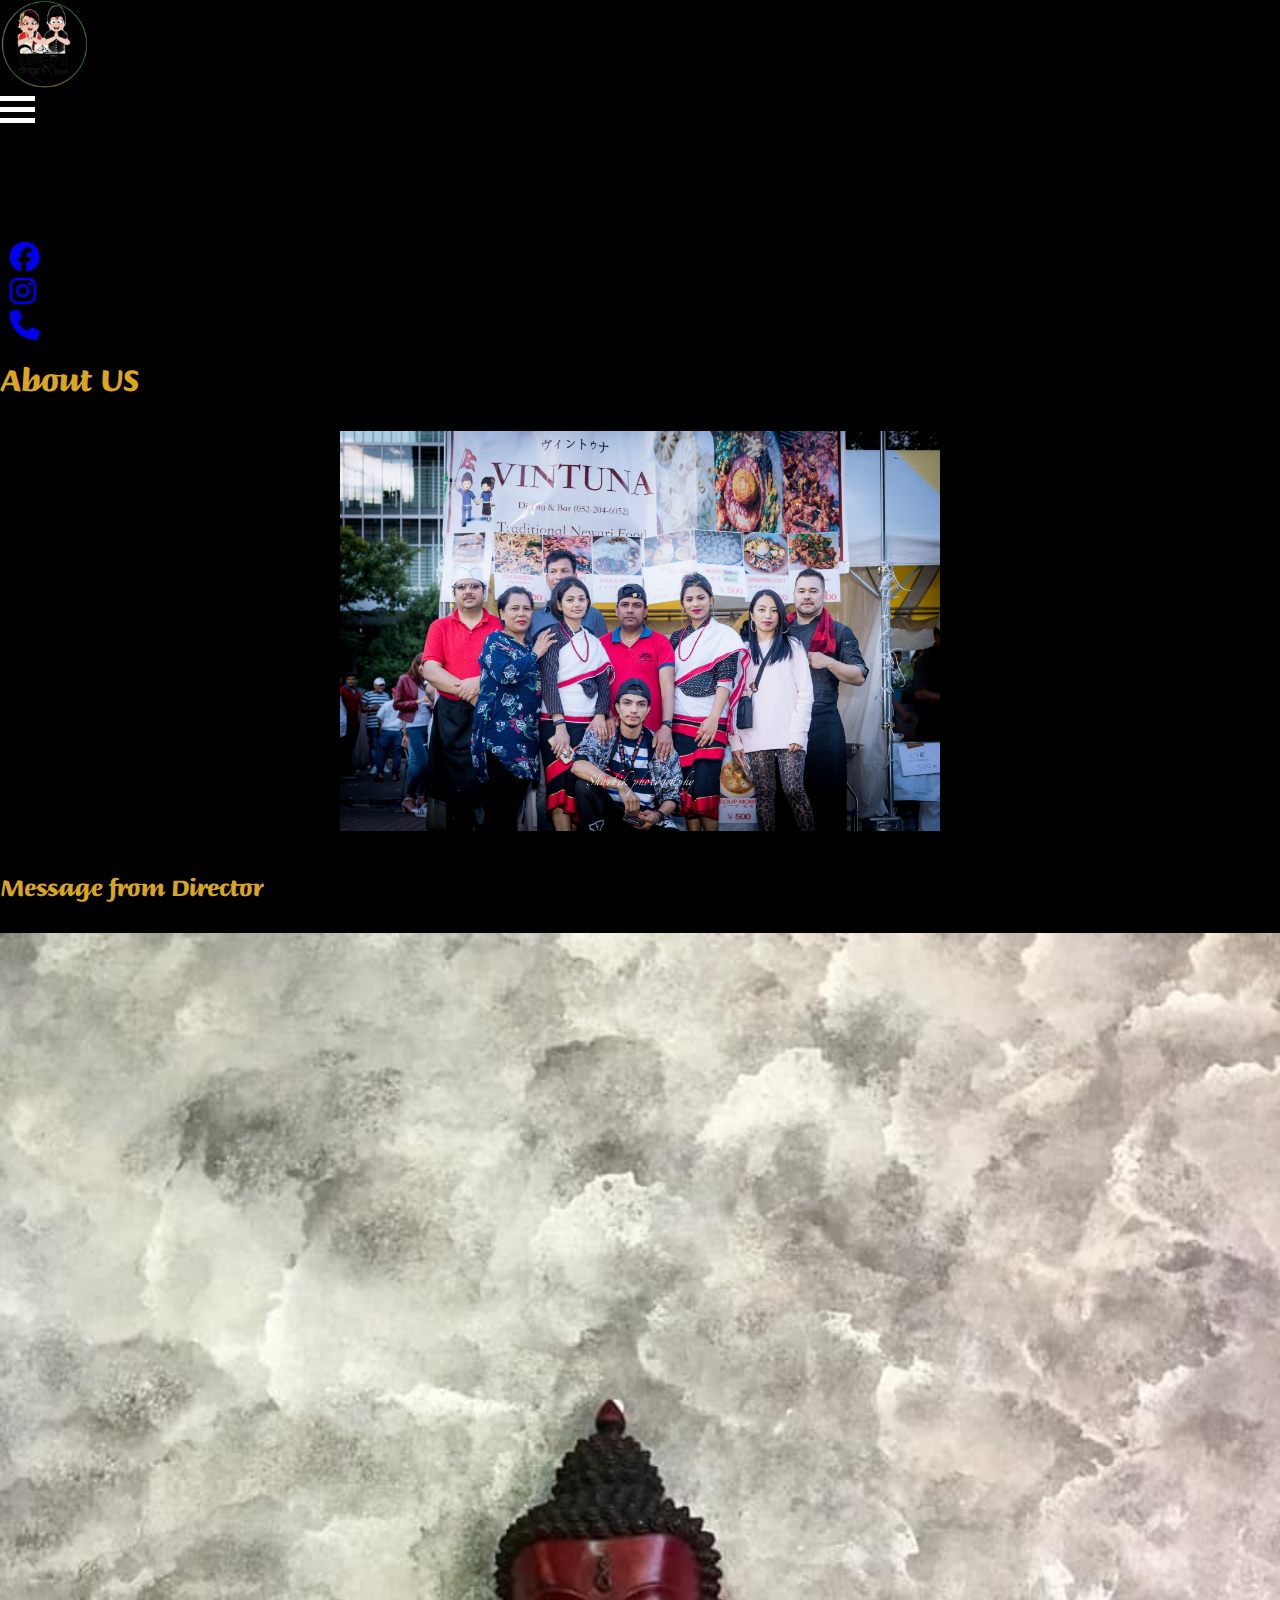
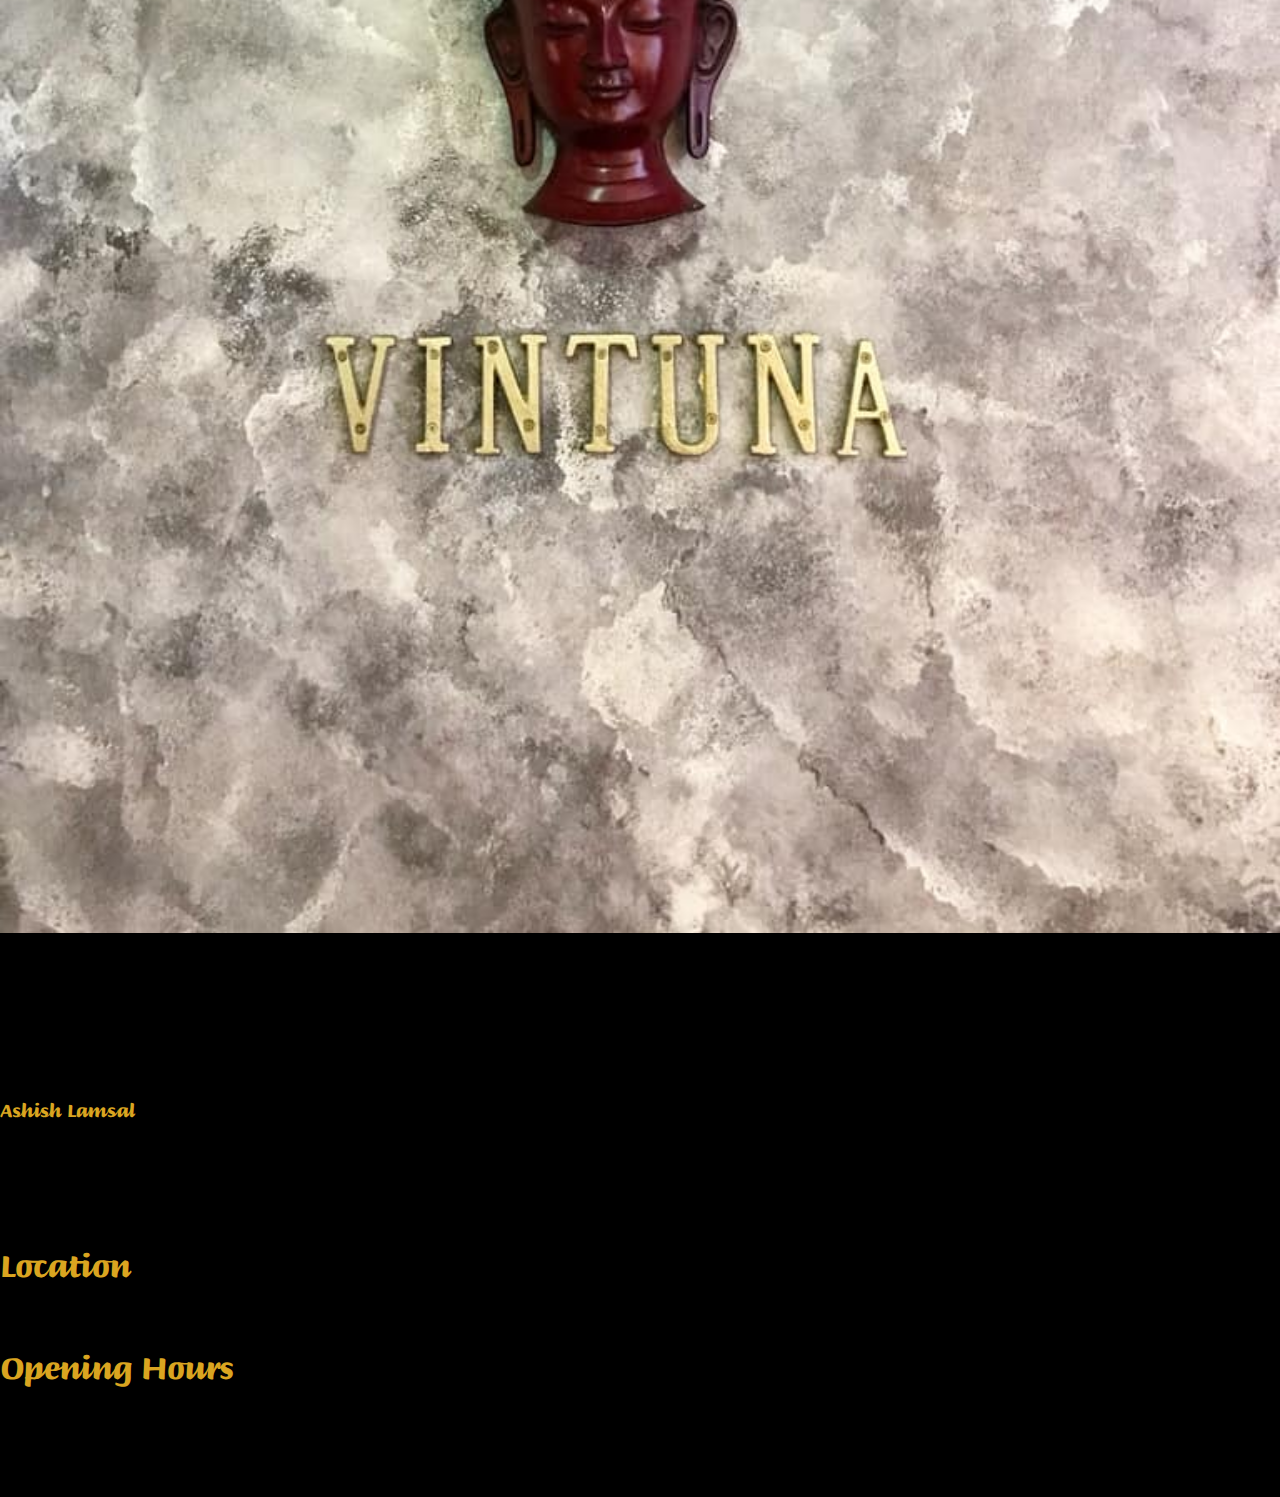
==== about.html @ a650e480 "First" ====
<!DOCTYPE html>
<html lang="en">
<head>
    <link href="https://cdn.jsdelivr.net/npm/bootstrap@5.3.2/dist/css/bootstrap.min.css" rel="stylesheet"
        integrity="sha384-T3c6CoIi6uLrA9TneNEoa7RxnatzjcDSCmG1MXxSR1GAsXEV/Dwwykc2MPK8M2HN" crossorigin="anonymous">
    <link rel="stylesheet" href="https://cdnjs.cloudflare.com/ajax/libs/font-awesome/6.4.2/css/all.min.css">
    <script src="https://cdn.jsdelivr.net/npm/bootstrap@5.3.2/dist/js/bootstrap.bundle.min.js"
        integrity="sha384-C6RzsynM9kWDrMNeT87bh95OGNyZPhcTNXj1NW7RuBCsyN/o0jlpcV8Qyq46cDfL"
        crossorigin="anonymous"></script>
    <meta charset="UTF-8">
    <meta name="viewport" content="width=device-width, initial-scale=1.0">
    <title>abut-khaja-ghar</title>
    <link rel="preconnect" href="https://fonts.googleapis.com">
<link rel="preconnect" href="https://fonts.gstatic.com" crossorigin>
<link href="https://fonts.googleapis.com/css2?family=Briem+Hand:wght@100..900&display=swap" rel="stylesheet">
<link href="https://fonts.googleapis.com/css2?family=Quicksand:wght@300..700&display=swap" rel="stylesheet">
<link rel="stylesheet" href="style-1.css">
</head>
<body>
    <header class="sticky-top">
        <nav class="navbar text-white">
            <div class="container">
                <a class="navbar-brand text-white" href="/index.html">
                    <div class="nav-logo">
                        <img src="/image/lgoo.png" alt="">
                    </div>
                </a>
                <div class="hamburger">
                    <div class="bar"></div>
                </div>

            </div>
        </nav>
        <nav class="mobile-nav">
            <a href="#">Home</a>
            <a href="#">Contacts</a>
            <a href="#">Testimonials</a>
            <a href="/about.html">About Us</a>
            <a href="#">Products</a>
        </nav>
    </header>
    <div class="social-icon position-fixed bg-white">
        <a href="#"><i class="fa-brands fa-facebook"></a></i><br>
        <a href="#"><i class="fa-brands fa-instagram"></i></a><br>
        <a href="#"><i class="fa-solid fa-phone"></i></a>
    </div>
    <section class="about-us">
        <div class="container">
            <div class="page-head text-center mb-5"><h1>About US</h1></div>
            <div class="about-img text-center">
                <img src="/image/event.jpg" alt="">
            </div>
            <article class="text-white mt-5">
                <p>Lorem ipsum dolor, sit amet consectetur adipisicing elit. Nisi maiores velit accusantium dolore? Rem numquam corporis possimus deleniti perspiciatis eum est enim! Voluptas asperiores porro alias, dolores earum voluptatum sunt iusto excepturi similique amet molestiae assumenda, aspernatur architecto. Reprehenderit harum enim autem sequi quae adipisci pariatur similique maiores in placeat.</p>
            </article>
            <div class="page-head text-center">
               <h2>Message from Director</h2> 
            </div>
            <div class="row">
                <div class="col-lg-4">
                    <img src="/image/asas.jpg" alt="director-image">
                </div>
                <div class="col-lg-8">
                    <p class="text-white">Lorem ipsum dolor sit amet consectetur, adipisicing elit. Enim nam suscipit dolore ex velit atque ad? Iste, unde deserunt officia odit consequatur, quae sit perspiciatis expedita natus laudantium cumque ex? Architecto, eaque magni rerum eos quos porro quaerat illo nulla repellendus earum inventore maiores quas maxime, voluptatum odit dicta incidunt?Lorem ipsum dolor sit amet consectetur, adipisicing elit. Enim nam suscipit dolore ex velit atque ad? Iste, unde deserunt officia odit consequatur, quae sit perspiciatis expedita natus laudantium cumque ex? Architecto, eaque magni rerum eos quos porro quaerat illo nulla repellendus earum inventore maiores quas maxime, voluptatum odit dicta incidunt?Lorem ipsum dolor sit amet consectetur, adipisicing elit. Enim nam suscipit dolore ex velit atque ad? Iste, unde deserunt officia odit consequatur, quae sit perspiciatis expedita natus laudantium cumque ex? Architecto, eaque magni rerum eos quos porro quaerat illo nulla repellendus earum inventore maiores quas maxime, voluptatum odit dicta incidunt?</p>
                    <div class="text-center ">
                        <h3 class="page-head">
                            Ashish Lamsal
                        </h3>
                        <h4>
                            Managing Director
                        </h4>
                        <b><p>(Vintuna)</p></b>
                    </div>
                </div>
            </div>
        </div>
    </section>
    <footer>
        <div class="container">
            <div class="row footer-row">
                <div class="col-lg-6 foot-1">
                    <h1 class="page-head">Location</h1>
                    <p class="text-white mt-4 m-0">22-2,sakae-1chome,Naka-ku <br>Nagoya-shi,Aichi, Japan <br> 460-0008
                    </p>
                </div>
                <div class="col-lg-6 foot-2">
                    <h1 class="page-head">Opening Hours</h1>
                    <div class="row mt-4">
                        <div class="col">
                            <p class="text-white  m-0">Monday-Friday <br>Saturday <br>Sunday <br></p>
                        </div>
                        <div class="col">
                            <p class="text-white">
                                10am-12pm <br>
                                10am-10pm <br>
                                10am-10pm
                            </p>

                        </div>
                    </div>
                </div>
            </div>
        </div>

    </footer>
</body>
<script>
    const menu_btn = document.querySelector('.hamburger');
    const mobile_menu = document.querySelector('.mobile-nav');
    menu_btn.addEventListener('click', function () {
        menu_btn.classList.toggle('is-active');
        mobile_menu.classList.toggle('is-active');
    });

</script>
</html>
---- style-1.css ----
* {
    margin: 0;
    padding: 0;
    box-sizing: border-box;
}

body {
    background-color: black;
}

.page-head {
    color: goldenrod;
    font-family: Briem Hand;
}

.sec-title {
    font-family: Briem Hand;
    font-weight: bolder;
}

.event-btn,
.about-btn,
.bnt-1 {
    font-weight: bolder;
}

.bnt-1 {
    font-size: larger;
}

section {
    margin-bottom: 50px;
}

.carousel-sec-title {
    font-weight: bolder;
}

/* nav-bar */
nav .nav-logo {
    height: 90px;
    width: 90px;
}

nav .nav-logo img {
    height: 100%;
    width: 100%;
}

/* nav-hamburger */
.hamburger {
    position: relative;
    display: block;
    width: 35px;
    height: 35px;
    cursor: pointer;
    background: none;
    outline: none;
    border: none;
}

.hamburger .bar,
.hamburger:after,
.hamburger:before {
    content: '';
    display: block;
    width: 100%;
    height: 5px;
    background-color: white;
    margin: 6px 0px;
    transition: 0.4s;
}

.hamburger.is-active:before {
    transform: rotate(-45deg) translate(-8px, 6px);
}

.hamburger.is-active:after {
    transform: rotate(45deg) translate(-9px, -8px);
}

.hamburger.is-active .bar {
    opacity: 0;
}

.mobile-nav {
    position: fixed;
    top: 0;
    left: 100%;
    margin-top: 80px;
    width: 500px;
    display: block;
    z-index: 98;
    transition: 0.9s;
    background-color: black;
    height: 100%;
}

.mobile-nav.is-active {
    left: 64%;
    margin-top: 80px;
    height: 100%;
}

.mobile-nav a {
    display: block;
    margin: 0 auto 16px;
    padding: 12px 16px;
    color: white;
    text-decoration: none;
}


@media only screen and (max-width: 575px) {
    .social-icon {
        font-size: 15px !important;
    }
}
/* About Us */
.about-us .col-lg-4 img{
    height: 100%;
    width: 100%;
}
.about-us .page-head{
    margin-bottom: 30px;
}
.about-us .col-lg-8{
    margin: 50px 0px;
}
.about-img {
 height: 400px;
}
.about-img img{
    height:100%;
    width: 100%;
    border-radius: 15px;
    object-fit: contain;
}
.social-icon {
    border-radius: 0 20px 20px 0;
    font-size: 30px;
    padding: 10px;
    margin-top: 100px;
    /* z-index: 98; */
}
.services .col-lg-4{
    display: flex;
    justify-content: center;
    align-items: center;
   
}
/* contact */
.contact .contact-row {
    background-color: black;
    color: white;
  }
  .contact .input-col .form-control {
    background-color: white;
    margin: 10px 0 40px 0;
    border: none;
    border-bottom: 2px solid rgb(212, 209, 209);
  }
  .contact .input-col .button-1{
    border-style: none;
    border: 1px solid rgb(170, 168, 168);
    padding: 10px 20px;
    border-radius: 50px;
    color: goldenrod;
    background-color: rgb(54, 54, 54);
    margin: 0;
    margin-top: 20px;
  }
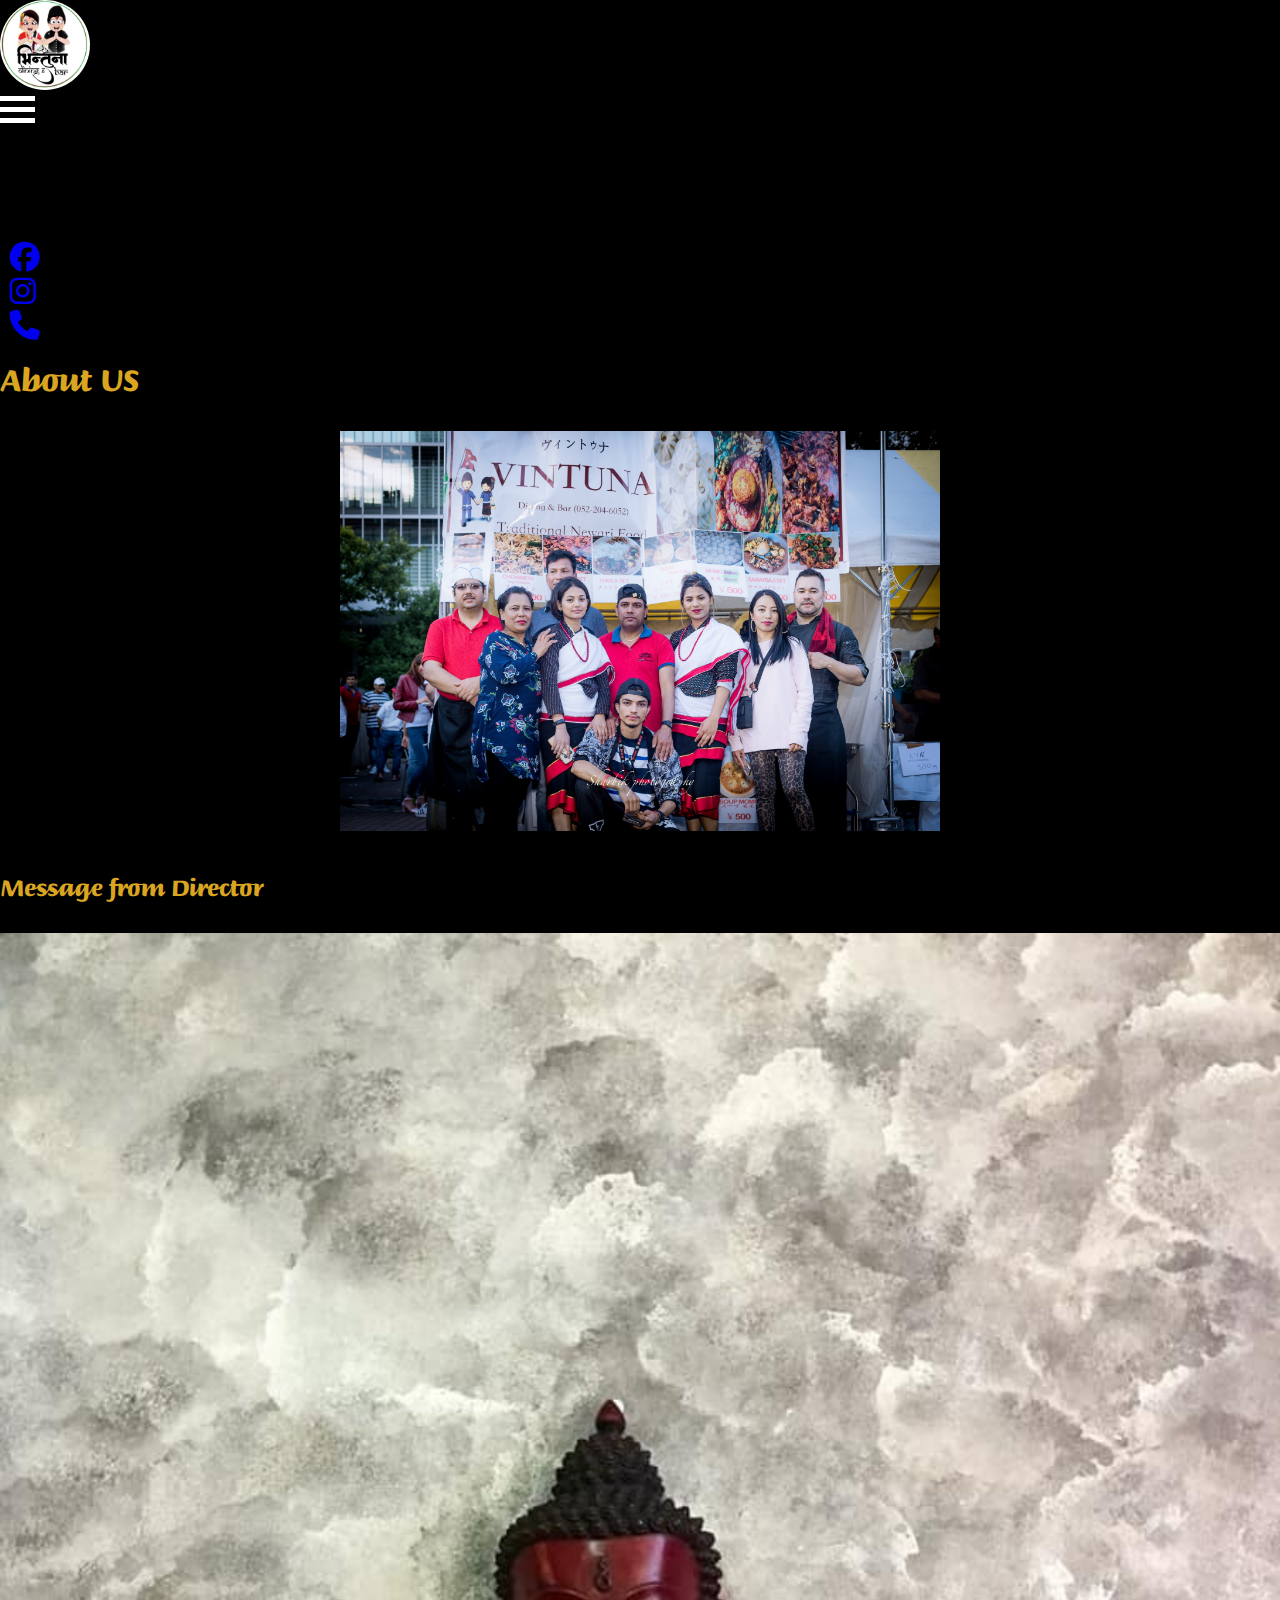
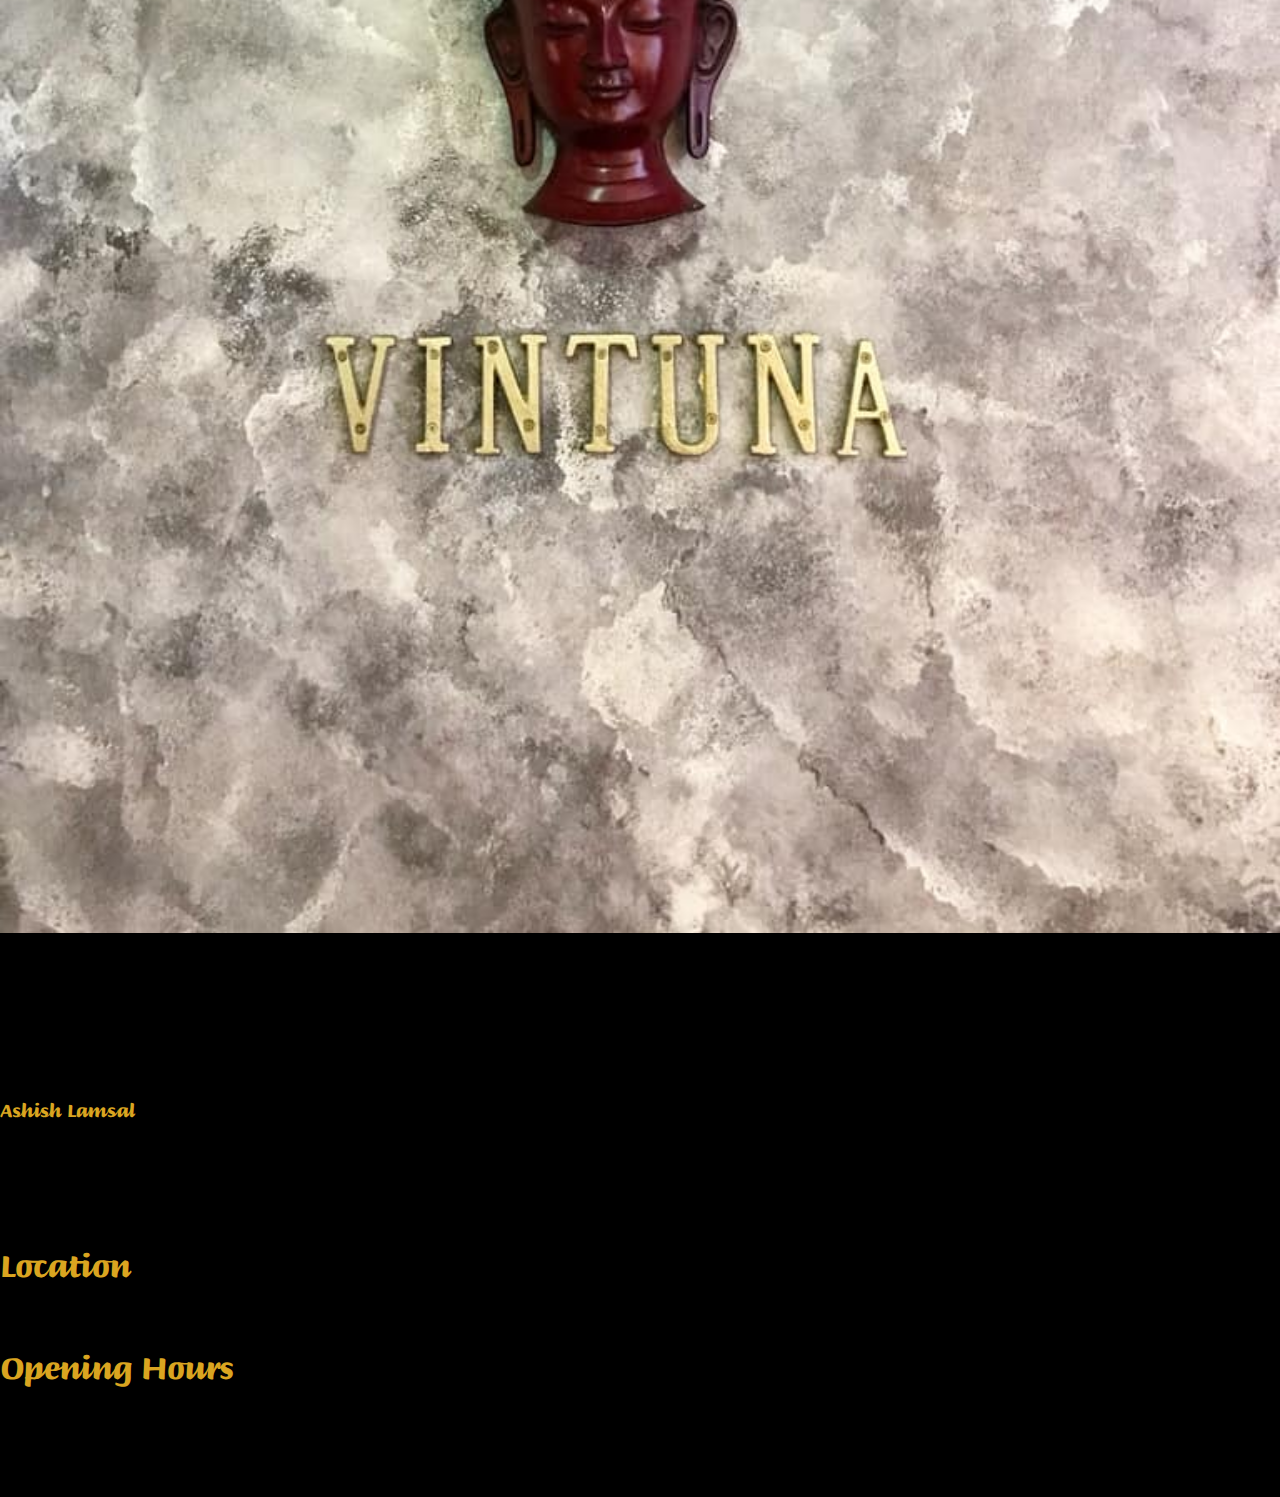
==== commit 2655b6f5: "final" ====
--- a/about.html
+++ b/about.html
@@ -31,12 +31,12 @@
 
             </div>
         </nav>
-        <nav class="mobile-nav">
-            <a href="#">Home</a>
-            <a href="#">Contacts</a>
-            <a href="#">Testimonials</a>
+        <nav class="mobile-nav text-white">
+            <a href="/index.html">Home</a>
             <a href="/about.html">About Us</a>
-            <a href="#">Products</a>
+            <a href="/menu.html">Menu</a>
+            <a href="/gallery.html">Gallery</a>
+            <a href="/contact.html">Contacts</a>
         </nav>
     </header>
     <div class="social-icon position-fixed bg-white">
--- a/style-1.css
+++ b/style-1.css
@@ -45,6 +45,8 @@
 nav .nav-logo img {
     height: 100%;
     width: 100%;
+    background-color:white;
+    border-radius: 50%;
 }
 
 /* nav-hamburger */
@@ -95,7 +97,11 @@
     background-color: black;
     height: 100%;
 }
+.mobile-nav a:hover{
+    font-size: 20px;
+    font-weight: bolder;
 
+}
 .mobile-nav.is-active {
     left: 64%;
     margin-top: 80px;
@@ -108,6 +114,7 @@
     padding: 12px 16px;
     color: white;
     text-decoration: none;
+    font-family: Briem Hand;
 }
 
 
@@ -144,9 +151,9 @@
     /* z-index: 98; */
 }
 .services .col-lg-4{
-    display: flex;
+    /* display: flex;
     justify-content: center;
-    align-items: center;
+    align-items: center; */
    
 }
 /* contact */
@@ -169,4 +176,8 @@
     background-color: rgb(54, 54, 54);
     margin: 0;
     margin-top: 20px;
-  }+  }
+  .gallery .image img{
+    width: 100%;
+    height: 100%;
+}
